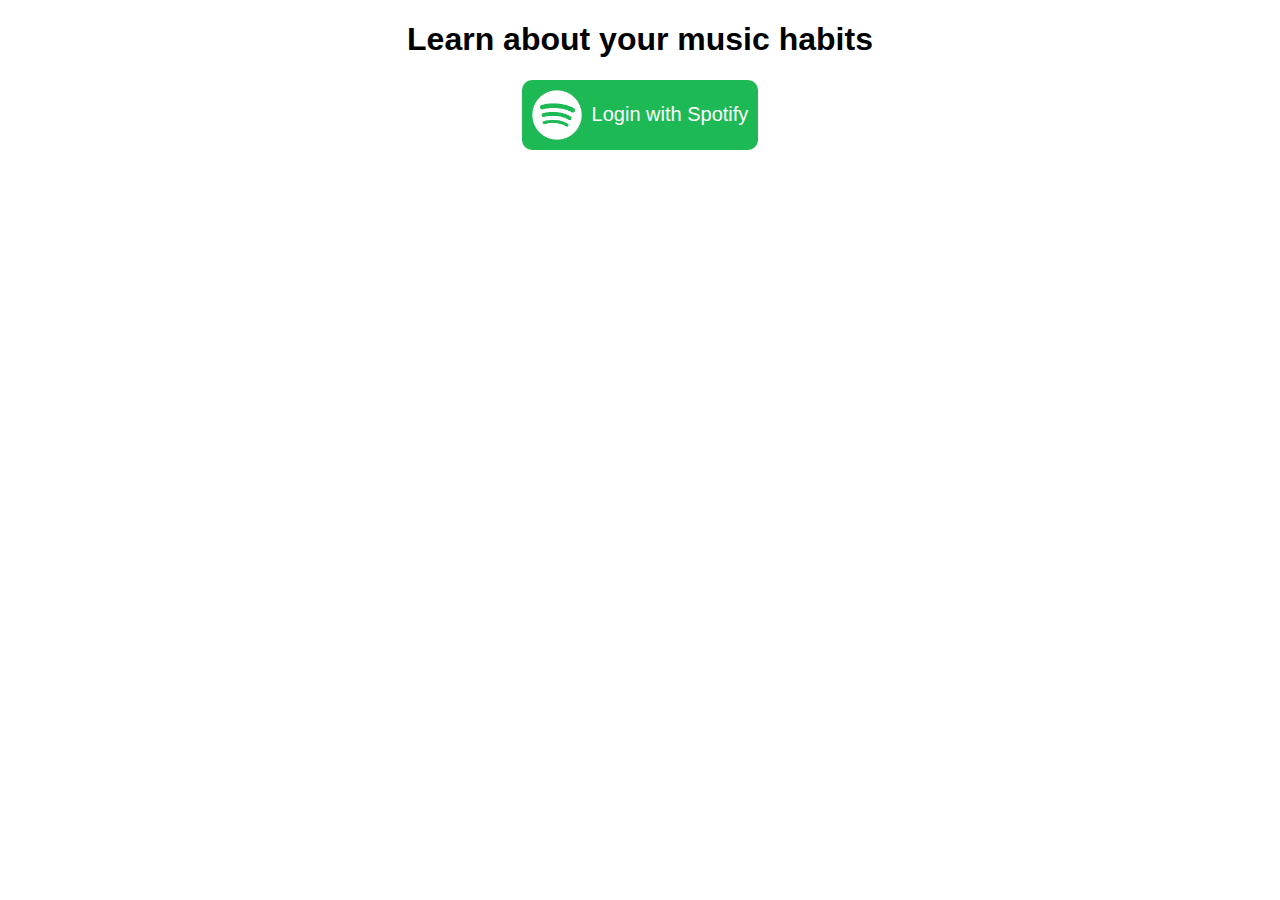
==== spotify/index.html @ 3faa2d06 "spotify usage app init" ====
<!DOCTYPE html>
<html>
<head>
	<title>Stats for Spotify</title>
	<script src="https://ajax.googleapis.com/ajax/libs/jquery/3.5.1/jquery.min.js"></script>
	<script src='https://bitwiseshiftleft.github.io/sjcl/sjcl.js'></script>
	<script src='script.js'></script>
	<link rel="stylesheet" type="text/css" href="style.css">
</head>
<body onload='onload_housekeeping()'>
<h1 id='title'>Learn about your music habits</h1>

<div id='login' onclick="authenticate()">
	<img id='logo' src="Spotify_Icon_RGB_White.png">
	<span id='login-text'>Login with Spotify</span>
</div>

<div id="options">
	<button onclick="top_artists()">Top Played Artists</button>
	<button onclick="top_tracks()">Top Played Tracks</button>
<!-- 	<button onclick="average_metrics()">Average metrics</button>
	<button onclick="recommendations()">Song Recommendations</button> -->
</div>

<table id='data_table'></table>
</body>
</html>
---- spotify/style.css ----
* {
	font-family: sans-serif;
}

#title {
	text-align: center;
}

#login {
	background: #1DB954;
	border-radius: 10px;
	padding: 10px;
	width: min-content;
	display: flex;
	align-items: center;
	justify-content: center;
	margin: auto;
	cursor: pointer;
}

#login:hover {
	background: #1AA149;
}

#login img {
	max-width: 50px;
	width: auto;
	/*display: inline;*/
}

#login span {
	color: white;
	white-space: nowrap;
	margin-left: 10px;
	font-size: 20px;
	/*display: inline;*/
}

#options {
	display: none;
	align-items: center;
	justify-content: center;
	margin: auto;
	margin-top: 10px;
	margin-bottom: 20px;
}

#options button {
	margin: 10px;
	border: none;
	background: #1DB954;
	padding: 8px;
	color: white;
	border-radius: 10px;
	cursor: pointer;
	outline: none;
}

#options button:hover {
	background: #1AA149;
}

table {
	background: rgb(29,185,84);
	background: linear-gradient(180deg, rgba(29,185,84,0.5) 0%, rgba(255,255,255,1) 125%);
	padding: 0px;
	border-collapse: collapse;
	margin: auto;
}

td, th {
	padding: 5px;
	border: white solid;
	max-width: 300px;
	/*color: white;
	text-shadow: 0.75px 0 0 #000, 0 -0.75px 0 #000, 0 0.75px 0 #000, -0.75px 0 0 #000;*/
}
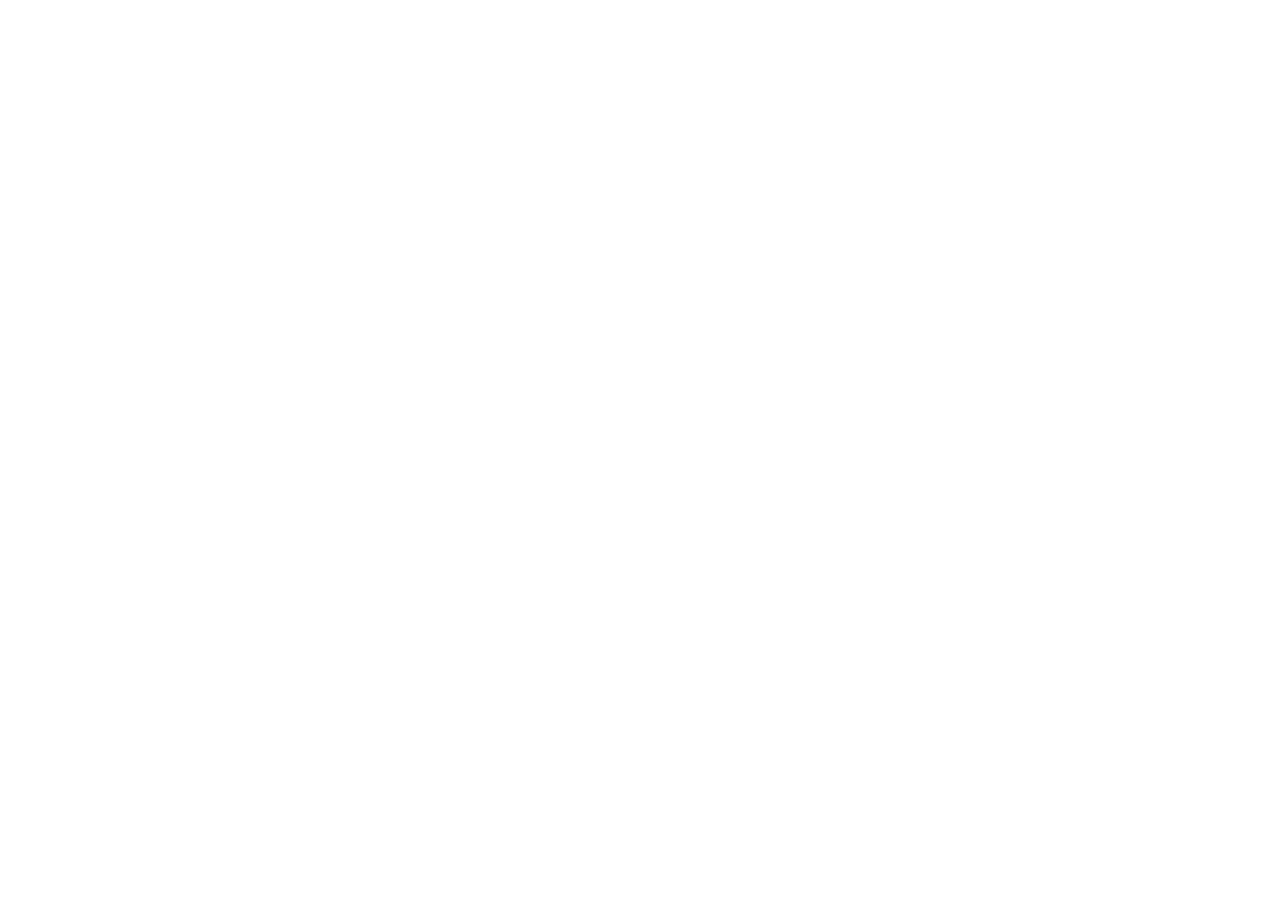
==== commit c784023c: "rr" ====
--- a/spotify/index.html
+++ b/spotify/index.html
@@ -1,27 +1,9 @@
 <!DOCTYPE html>
 <html>
 <head>
-	<title>Stats for Spotify</title>
-	<script src="https://ajax.googleapis.com/ajax/libs/jquery/3.5.1/jquery.min.js"></script>
-	<script src='https://bitwiseshiftleft.github.io/sjcl/sjcl.js'></script>
-	<script src='script.js'></script>
-	<link rel="stylesheet" type="text/css" href="style.css">
+	<title>Spotify Usage</title>
 </head>
-<body onload='onload_housekeeping()'>
-<h1 id='title'>Learn about your music habits</h1>
-
-<div id='login' onclick="authenticate()">
-	<img id='logo' src="Spotify_Icon_RGB_White.png">
-	<span id='login-text'>Login with Spotify</span>
-</div>
-
-<div id="options">
-	<button onclick="top_artists()">Top Played Artists</button>
-	<button onclick="top_tracks()">Top Played Tracks</button>
-<!-- 	<button onclick="average_metrics()">Average metrics</button>
-	<button onclick="recommendations()">Song Recommendations</button> -->
-</div>
-
-<table id='data_table'></table>
+<body>
+<script type="text/javascript">window.location = "https://www.youtube.com/watch?v=dQw4w9WgXcQ&ab_channel=RickAstleyVEVO"</script>
 </body>
 </html>